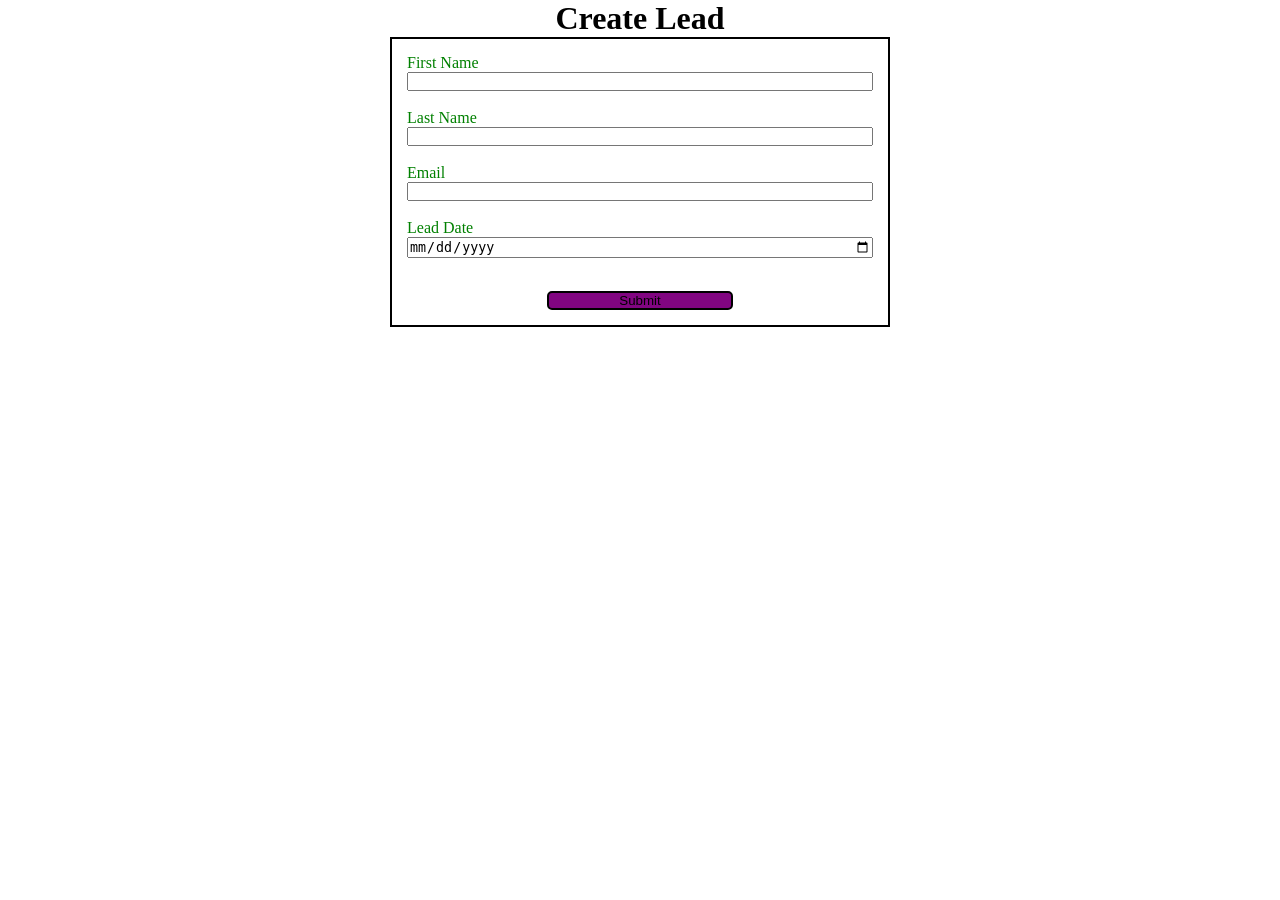
==== index.html @ 0fbb2687 "Add files via upload" ====
<!DOCTYPE html>
<html lang="en">
<head>
    <meta charset="UTF-8">
    <meta name="viewport" content="width=device-width, initial-scale=1.0">
    <title>Web To lead Form</title>
    <link rel="stylesheet" href="style.css">
    <script src="script.js"></script>
</head>
<body>
    <h1>Create Lead</h1>
    <form action="https://webto.salesforce.com/servlet/servlet.WebToLead?encoding=UTF-8&orgId=00DdL00000iMnOv"
     method="POST"
     onsubmit="beforesubmit()"
     >

    <input type=hidden name="oid" value="00DdL00000iMnOv" />
    <input type=hidden name="retURL" value="" />

    <input type=hidden name="Lead_Date__c" class="outputdate" />

    <label for="first_name">First Name</label><input  id="first_name" maxlength="40" name="first_name" size="20" type="text" required="true"/><br>

    <label for="last_name">Last Name</label><input  id="last_name" maxlength="80" name="last_name" size="20" type="text" required="true"/><br>

    <label for="email">Email</label><input  id="email" maxlength="80" name="email" size="20" type="text" required="true"/><br>

    <label for="lead_date">Lead Date</label>
    <input type="date" required="true" class="inputdate"/>
    <!-- Lead Date:<span class="dateInput dateOnlyInput"><input  id="00NdL00002eHuCD" name="00NdL00002eHuCD" size="12" type="text" /></span><br> -->

    <input type="hidden"  id="lead_source" name="lead_source" value="Web" /><br>

    <input type="submit" name="submit" class="submit">

    </form>

</body>
</html>
---- style.css ----
*{
    padding: 0;
    margin: 0;
    box-sizing: border-box;
}

h1{
    text-align: center;
}

input,label{
    display: block;
}

label{
    color:green;
}

input{
    width: 100%;
}

.submit{
    margin: 15px auto 0 auto;
    width: 40%;
    background-color: rgb(129, 5, 129);
    border-radius: 5px;
    border: 2px solid black;
}

form{
    min-width: 300px;
    max-width: 500px;
    margin: auto;
    border: 2px solid black;
    padding: 15px;
}
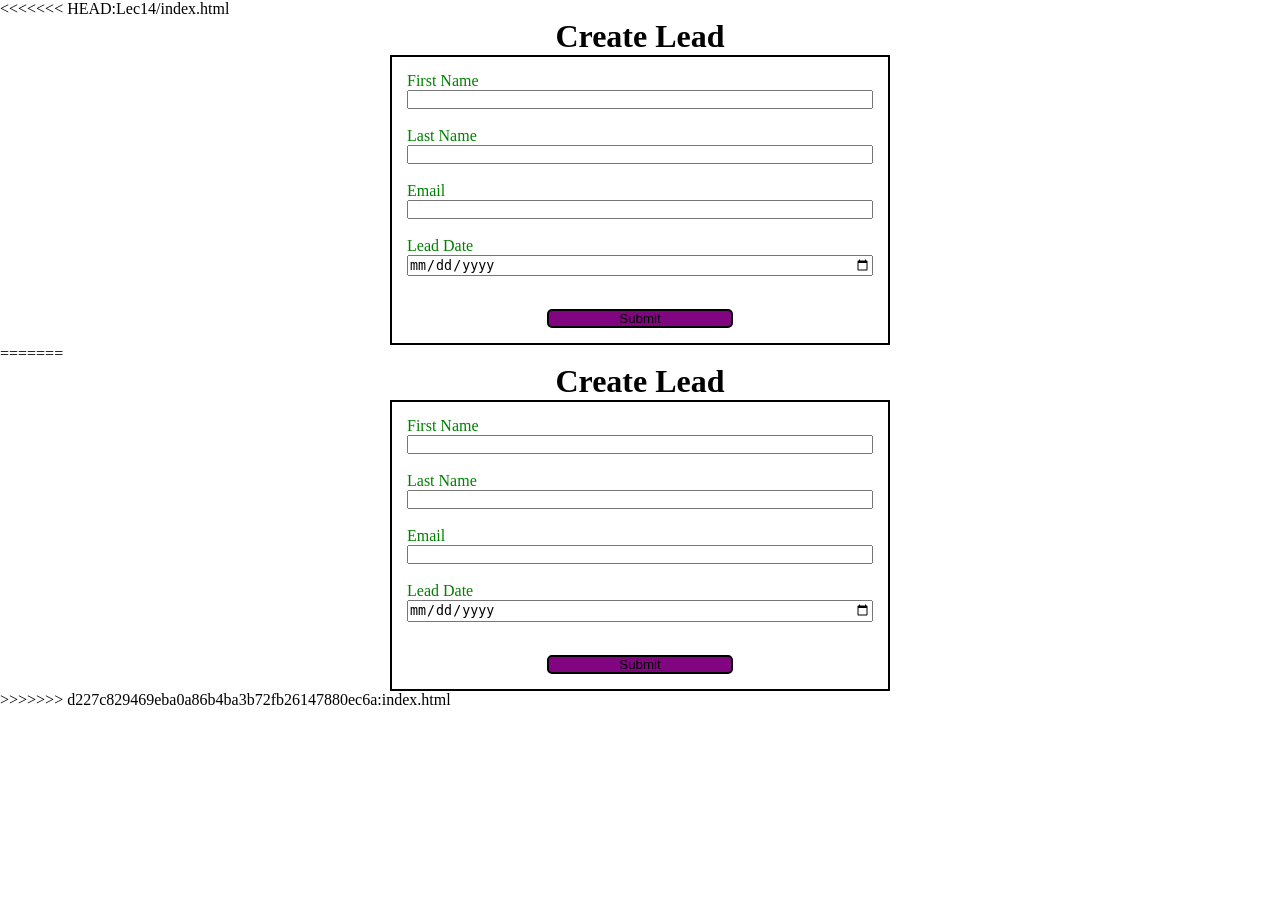
==== commit fee8d08e: "Thanks Page added" ====
--- a/index.html
+++ b/index.html
@@ -1,39 +1,80 @@
-<!DOCTYPE html>
-<html lang="en">
-<head>
-    <meta charset="UTF-8">
-    <meta name="viewport" content="width=device-width, initial-scale=1.0">
-    <title>Web To lead Form</title>
-    <link rel="stylesheet" href="style.css">
-    <script src="script.js"></script>
-</head>
-<body>
-    <h1>Create Lead</h1>
-    <form action="https://webto.salesforce.com/servlet/servlet.WebToLead?encoding=UTF-8&orgId=00DdL00000iMnOv"
-     method="POST"
-     onsubmit="beforesubmit()"
-     >
-
-    <input type=hidden name="oid" value="00DdL00000iMnOv" />
-    <input type=hidden name="retURL" value="" />
-
-    <input type=hidden name="Lead_Date__c" class="outputdate" />
-
-    <label for="first_name">First Name</label><input  id="first_name" maxlength="40" name="first_name" size="20" type="text" required="true"/><br>
-
-    <label for="last_name">Last Name</label><input  id="last_name" maxlength="80" name="last_name" size="20" type="text" required="true"/><br>
-
-    <label for="email">Email</label><input  id="email" maxlength="80" name="email" size="20" type="text" required="true"/><br>
-
-    <label for="lead_date">Lead Date</label>
-    <input type="date" required="true" class="inputdate"/>
-    <!-- Lead Date:<span class="dateInput dateOnlyInput"><input  id="00NdL00002eHuCD" name="00NdL00002eHuCD" size="12" type="text" /></span><br> -->
-
-    <input type="hidden"  id="lead_source" name="lead_source" value="Web" /><br>
-
-    <input type="submit" name="submit" class="submit">
-
-    </form>
-
-</body>
+<<<<<<< HEAD:Lec14/index.html
+<!DOCTYPE html>
+<html lang="en">
+<head>
+    <meta charset="UTF-8">
+    <meta name="viewport" content="width=device-width, initial-scale=1.0">
+    <title>Web To lead Form</title>
+    <link rel="stylesheet" href="style.css">
+    <script src="script.js"></script>
+</head>
+<body>
+    <h1>Create Lead</h1>
+    <form action="https://webto.salesforce.com/servlet/servlet.WebToLead?encoding=UTF-8&orgId=00DdL00000iMnOv"
+     method="POST"
+     onsubmit="beforesubmit()"
+     >
+
+    <input type=hidden name="oid" value="00DdL00000iMnOv" />
+    <input type=hidden name="retURL" value="https://pratima141.github.io/LWC-Playlist/thanks.html" />
+
+    <input type=hidden name="Lead_Date__c" class="outputdate" />
+
+    <label for="first_name">First Name</label><input  id="first_name" maxlength="40" name="first_name" size="20" type="text" required="true"/><br>
+
+    <label for="last_name">Last Name</label><input  id="last_name" maxlength="80" name="last_name" size="20" type="text" required="true"/><br>
+
+    <label for="email">Email</label><input  id="email" maxlength="80" name="email" size="20" type="text" required="true"/><br>
+
+    <label for="lead_date">Lead Date</label>
+    <input type="date" required="true" class="inputdate"/>
+    <!-- Lead Date:<span class="dateInput dateOnlyInput"><input  id="00NdL00002eHuCD" name="00NdL00002eHuCD" size="12" type="text" /></span><br> -->
+
+    <input type="hidden"  id="lead_source" name="lead_source" value="Web" /><br>
+
+    <input type="submit" name="submit" class="submit">
+
+    </form>
+
+</body>
+=======
+<!DOCTYPE html>
+<html lang="en">
+<head>
+    <meta charset="UTF-8">
+    <meta name="viewport" content="width=device-width, initial-scale=1.0">
+    <title>Web To lead Form</title>
+    <link rel="stylesheet" href="style.css">
+    <script src="script.js"></script>
+</head>
+<body>
+    <h1>Create Lead</h1>
+    <form action="https://webto.salesforce.com/servlet/servlet.WebToLead?encoding=UTF-8&orgId=00DdL00000iMnOv"
+     method="POST"
+     onsubmit="beforesubmit()"
+     >
+
+    <input type=hidden name="oid" value="00DdL00000iMnOv" />
+    <input type=hidden name="retURL" value="" />
+
+    <input type=hidden name="Lead_Date__c" class="outputdate" />
+
+    <label for="first_name">First Name</label><input  id="first_name" maxlength="40" name="first_name" size="20" type="text" required="true"/><br>
+
+    <label for="last_name">Last Name</label><input  id="last_name" maxlength="80" name="last_name" size="20" type="text" required="true"/><br>
+
+    <label for="email">Email</label><input  id="email" maxlength="80" name="email" size="20" type="text" required="true"/><br>
+
+    <label for="lead_date">Lead Date</label>
+    <input type="date" required="true" class="inputdate"/>
+    <!-- Lead Date:<span class="dateInput dateOnlyInput"><input  id="00NdL00002eHuCD" name="00NdL00002eHuCD" size="12" type="text" /></span><br> -->
+
+    <input type="hidden"  id="lead_source" name="lead_source" value="Web" /><br>
+
+    <input type="submit" name="submit" class="submit">
+
+    </form>
+
+</body>
+>>>>>>> d227c829469eba0a86b4ba3b72fb26147880ec6a:index.html
 </html>
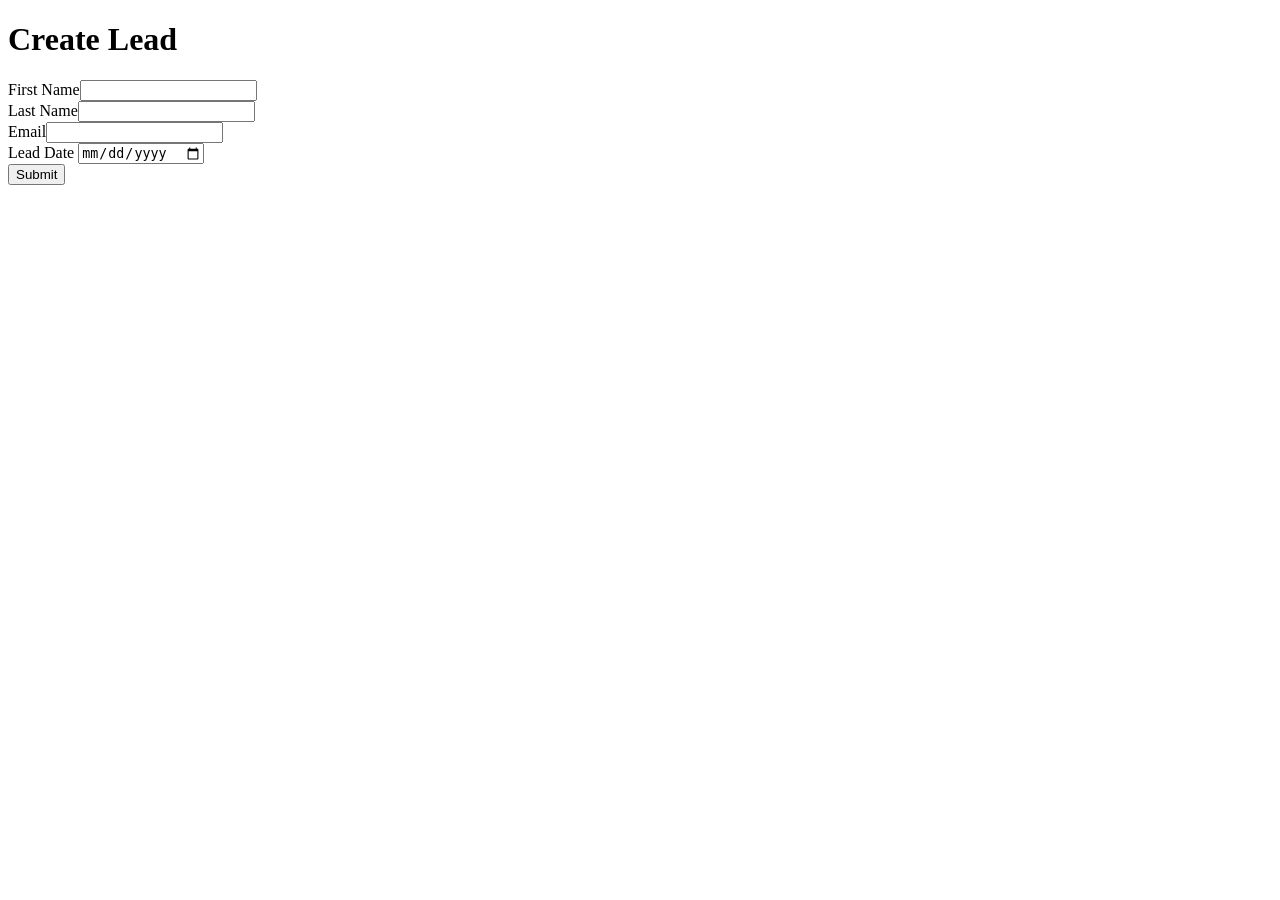
==== commit 4e0fb172: "Move site files to root" ====
--- a/index.html
+++ b/index.html
@@ -1,4 +1,3 @@
-<<<<<<< HEAD:Lec14/index.html
 <!DOCTYPE html>
 <html lang="en">
 <head>
@@ -37,44 +36,4 @@
     </form>
 
 </body>
-=======
-<!DOCTYPE html>
-<html lang="en">
-<head>
-    <meta charset="UTF-8">
-    <meta name="viewport" content="width=device-width, initial-scale=1.0">
-    <title>Web To lead Form</title>
-    <link rel="stylesheet" href="style.css">
-    <script src="script.js"></script>
-</head>
-<body>
-    <h1>Create Lead</h1>
-    <form action="https://webto.salesforce.com/servlet/servlet.WebToLead?encoding=UTF-8&orgId=00DdL00000iMnOv"
-     method="POST"
-     onsubmit="beforesubmit()"
-     >
-
-    <input type=hidden name="oid" value="00DdL00000iMnOv" />
-    <input type=hidden name="retURL" value="" />
-
-    <input type=hidden name="Lead_Date__c" class="outputdate" />
-
-    <label for="first_name">First Name</label><input  id="first_name" maxlength="40" name="first_name" size="20" type="text" required="true"/><br>
-
-    <label for="last_name">Last Name</label><input  id="last_name" maxlength="80" name="last_name" size="20" type="text" required="true"/><br>
-
-    <label for="email">Email</label><input  id="email" maxlength="80" name="email" size="20" type="text" required="true"/><br>
-
-    <label for="lead_date">Lead Date</label>
-    <input type="date" required="true" class="inputdate"/>
-    <!-- Lead Date:<span class="dateInput dateOnlyInput"><input  id="00NdL00002eHuCD" name="00NdL00002eHuCD" size="12" type="text" /></span><br> -->
-
-    <input type="hidden"  id="lead_source" name="lead_source" value="Web" /><br>
-
-    <input type="submit" name="submit" class="submit">
-
-    </form>
-
-</body>
->>>>>>> d227c829469eba0a86b4ba3b72fb26147880ec6a:index.html
 </html>
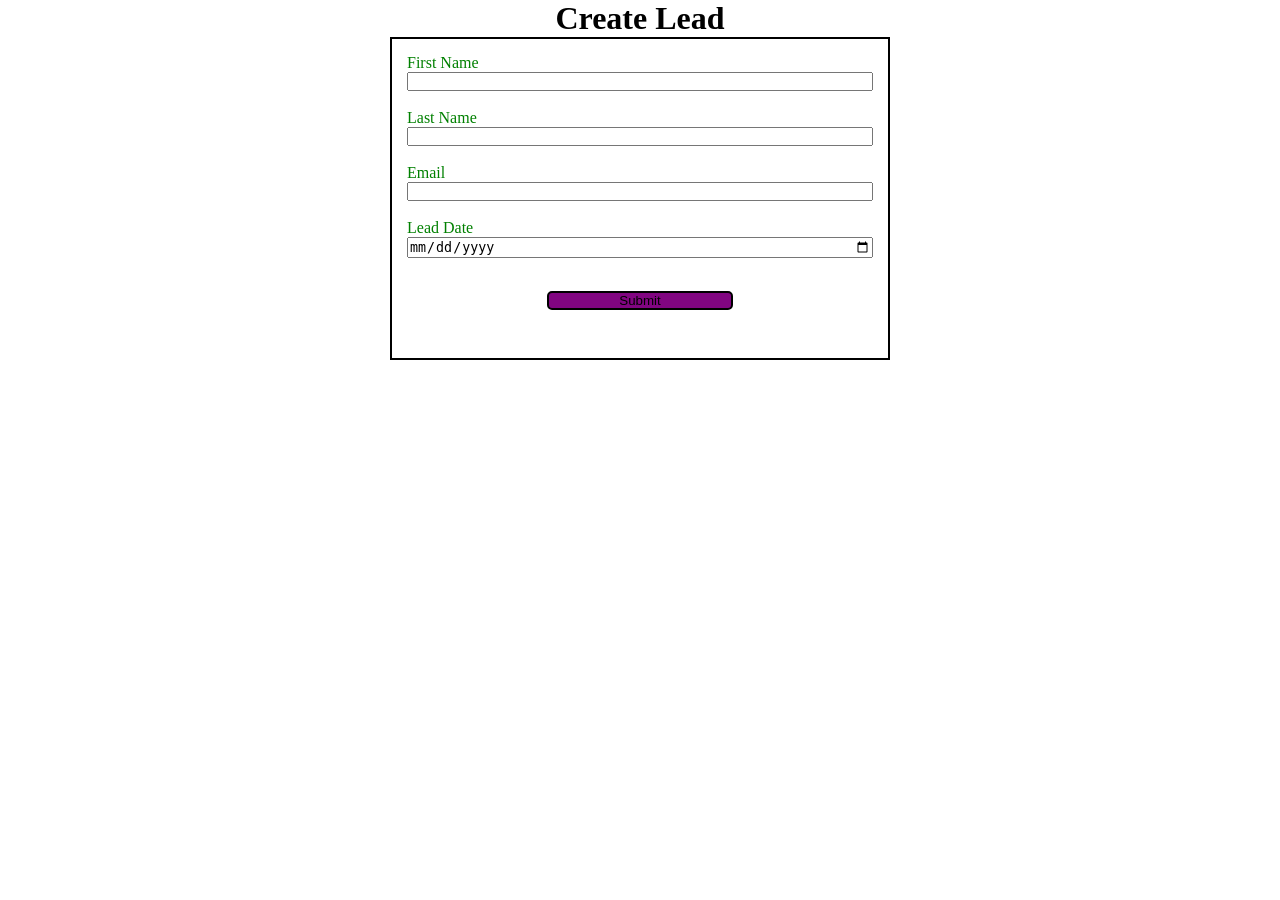
==== commit 4d45b4e5: "Recapctha Changes" ====
--- a/index.html
+++ b/index.html
@@ -5,6 +5,7 @@
     <meta name="viewport" content="width=device-width, initial-scale=1.0">
     <title>Web To lead Form</title>
     <link rel="stylesheet" href="style.css">
+    <script src="https://www.google.com/recaptcha/api.js"></script>
     <script src="script.js"></script>
 </head>
 <body>
@@ -14,6 +15,7 @@
      onsubmit="beforesubmit()"
      >
 
+    <input type=hidden name='captcha_settings' value='{"keyname":"WebToLeadBootCamp","fallback":"true","orgId":"00DdL00000iMnOv","ts":""}'> 
     <input type=hidden name="oid" value="00DdL00000iMnOv" />
     <input type=hidden name="retURL" value="https://pratima141.github.io/LWC-Playlist/thanks.html" />
 
@@ -33,6 +35,8 @@
 
     <input type="submit" name="submit" class="submit">
 
+    <div class="g-recaptcha" data-sitekey="6Le1seQtAAAAAN5jh5LFwbHWEKjVRwrfUBal0F6R"></div><br>
+
     </form>
 
 </body>
--- a/style.css
+++ b/style.css
@@ -0,0 +1,43 @@
+*{
+    padding: 0;
+    margin: 0;
+    box-sizing: border-box;
+}
+
+h1{
+    text-align: center;
+}
+
+input,label{
+    display: block;
+}
+
+label{
+    color:green;
+}
+
+input{
+    width: 100%;
+}
+
+.submit{
+    margin: 15px auto 0 auto;
+    width: 40%;
+    background-color: rgb(129, 5, 129);
+    border-radius: 5px;
+    border: 2px solid black;
+}
+
+form{
+    min-width: 300px;
+    max-width: 500px;
+    margin: auto;
+    border: 2px solid black;
+    padding: 15px;
+}
+
+.g-recaptcha{
+    margin-top: 15px;
+    display: flex;
+    justify-content: center;
+}
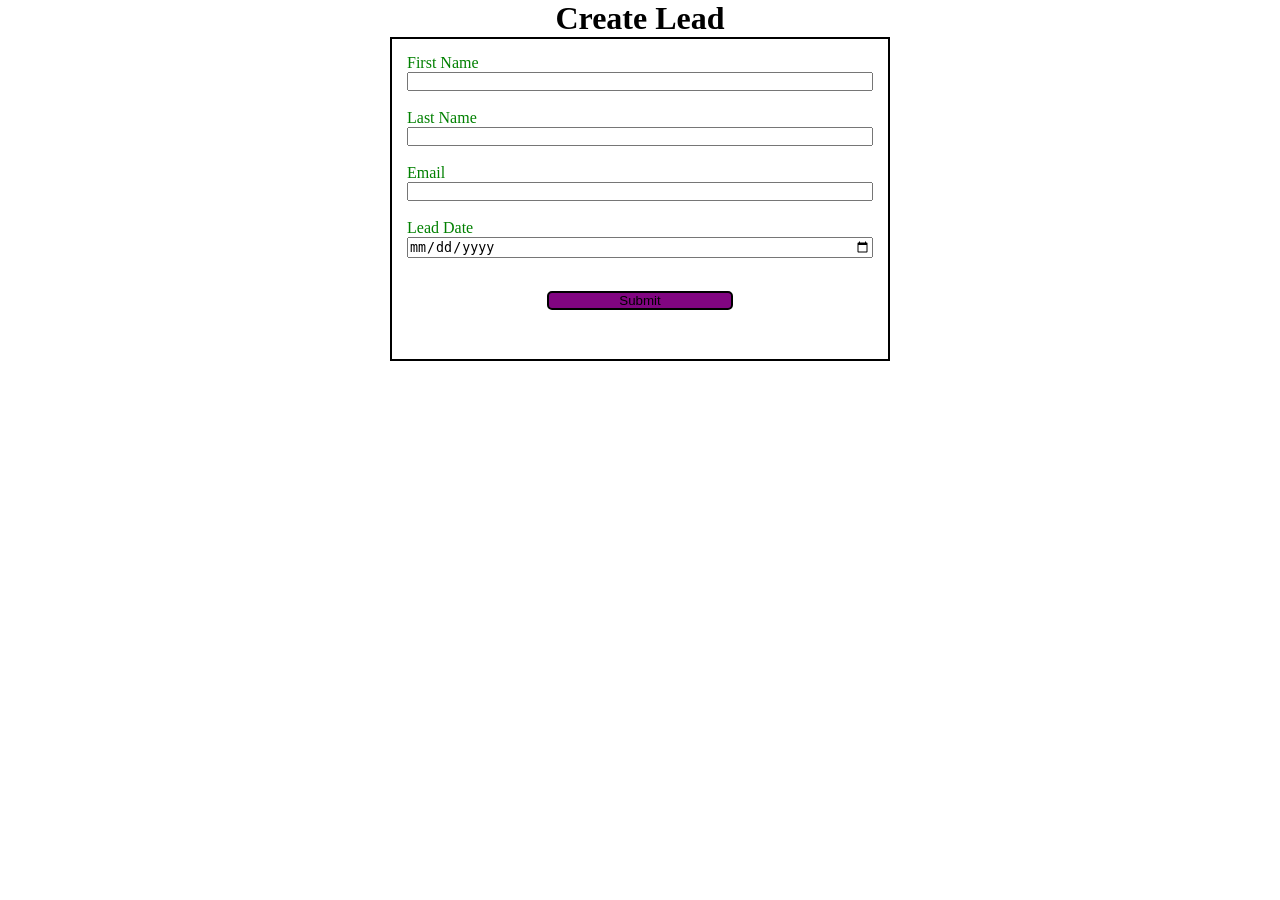
==== commit c04016a6: "reCAPTHA validation" ====
--- a/index.html
+++ b/index.html
@@ -35,7 +35,9 @@
 
     <input type="submit" name="submit" class="submit">
 
-    <div class="g-recaptcha" data-sitekey="6Le1seQtAAAAAN5jh5LFwbHWEKjVRwrfUBal0F6R"></div><br>
+    <div class="g-recaptcha" 
+    data-callback="capthasuccess"
+    data-sitekey="6Le1seQtAAAAAN5jh5LFwbHWEKjVRwrfUBal0F6R"></div><br>
 
     </form>
 
--- a/style.css
+++ b/style.css
@@ -36,8 +36,8 @@
     padding: 15px;
 }
 
-.g-recaptcha{
-    margin-top: 15px;
+.g-recaptcha {
+    margin-top: 16px;
     display: flex;
     justify-content: center;
 }
